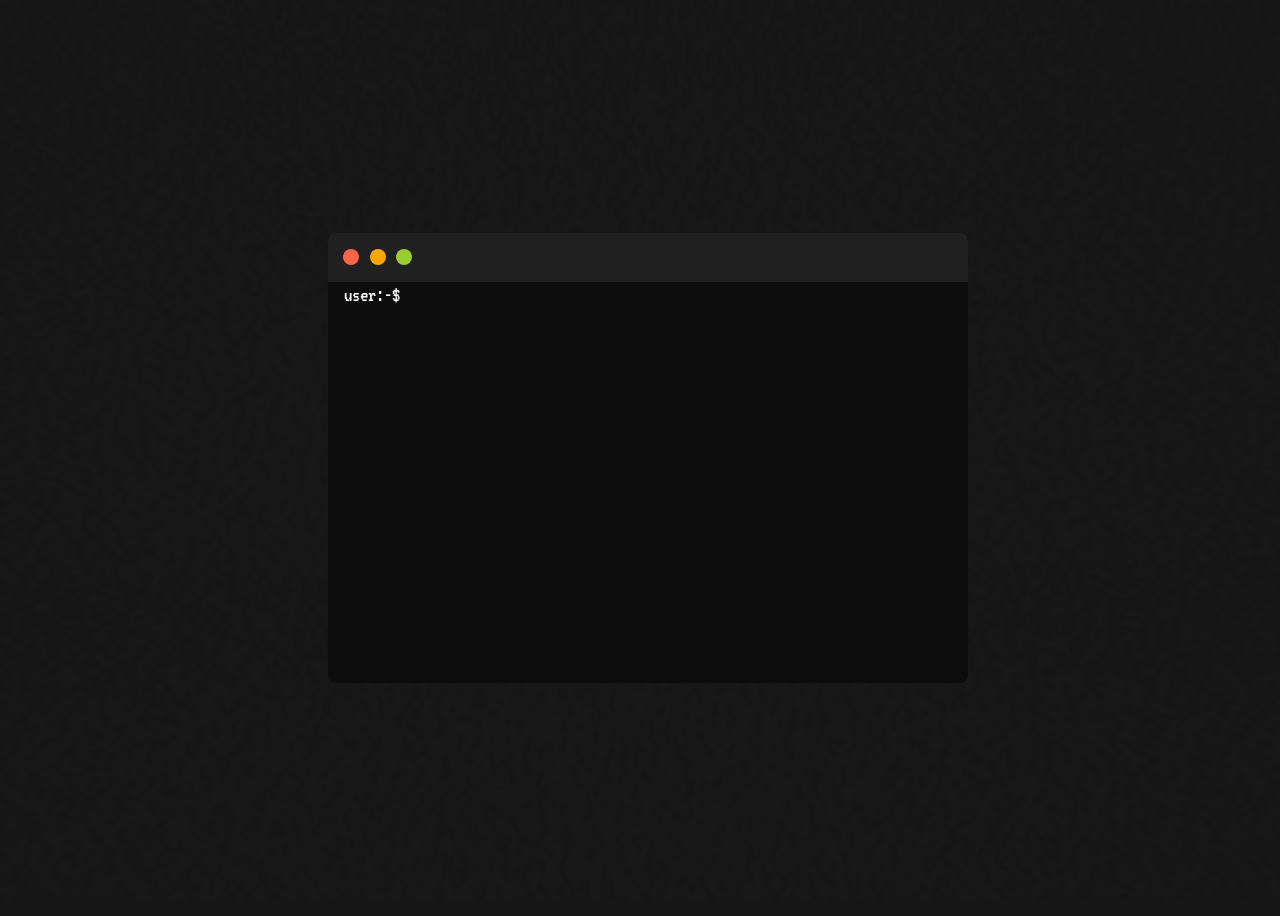
==== levels/levelFour.html @ 1cb91dc7 "first commit" ====
<!DOCTYPE html>
<html lang="en">
<head>
    <meta charset="UTF-8">
    <meta name="viewport" content="width=device-width, initial-scale=1.0">
    <title>Level 4 - The Terminal</title>

    <link rel="stylesheet" href="/css/levelFour/game.css">
    <link rel="stylesheet" href="/css/levelFour/index.css">
    <link rel="stylesheet" href="/css/keys.css">

</head>
<body>
    <!-- <div id="blurredBG" class="">
        <div class="inventory " id="inventory">
            <span>e to close</span>
        </div>
    </div> -->
    <div id="noise"><img src="/images/noise.webp" alt=""></div>

    <div class="terminal-window" id="terminal-window">
        <div class="terminal-header" id="terminal-header">
            <div class="red-circle circle" id="red-circle"></div>
            <div class="yellow-circle circle" id="yellow-circle"></div>
            <div class="green-circle circle" id="green-circle"></div>
        </div>
        <div class="terminal-body" id="terminal-body">
            <div id="commandInterface">
                <span id="lineMarker" >user:-$</span>
                <input type="text" id="commandInput" class="commandInterface" >
            </div>
            <div class="terminal-response">
            </div>

            <!-- previous terminal response -->

            
        </div>
    </div>
<!-- make typewriter like blah bvlh blah... your mission: -->
    <script src="/scripts/levelFour/game.js"></script>
    <!-- <script src="/scripts/levelFour/scripts.js"></script> -->
</body>
</html>
---- css/levelFour/game.css ----
/* IMPORTS */

body {
    background-color: #171717;
    height: 100vh;
    width: 100vw;
    display: flex;
    justify-content: center;
    align-items: center;
    overflow: hidden;
    font-family: 'VT323';
    flex-direction: column;
}

.terminal-window {
    width: 50%;
    height: 50%;
    background-color: #0C0C0C;
    border-radius: 8px;
    overflow-y: scroll;
}

.terminal-window::-webkit-scrollbar {
    display: none;
}

.terminal-header {
    display: flex;
    border-radius: 8px 8px 0 0;
    justify-content: start;
    background-color: rgb(32, 32, 32);
    padding: 10px;
    position: sticky;
    top: 0;
    
}

.terminal-body {
    color: white;
    padding: 2px 1em;
    display: flex;
    justify-content: start;
    align-items: start;
    flex-direction: column-reverse;
    overflow-y: auto;
}

.terminal-body div {
    display: flex;
}

.terminal-response {
    display: flex;
    justify-content: start;
    flex-direction: column;
}

/* SPECIFIC ELEMENTS */
#commandInput {
    background-color: transparent;
    border: 0;
    outline: 0;
    color: #006eff;
    width: 80%;
    display: inline;
    cursor: pointer;
    margin-left: 2px;
    font-size: 1.2em;
}

#lineMarker {
    font-size: 1.3em;
}

.highlightBlue {
    color: #006eff;
}

.highlightRed {
    color: red;
}

.textSpacing {
    letter-spacing: 2px;
}


.fade {
    transition: all 1s ease;
    opacity: 0;
    
}




#title {
    position: absolute;
    top: 0;
    left: 0;
    margin: 0.5em;
    /* background-color: #006eff; */
    font-size: 3em;
    font-family:fantasy;
    text-shadow: 1px 2.3px rgb(107, 46, 206);
    border-radius: 8px;
    color: white;
   
    background: repeating-linear-gradient(20deg, #0044ff 0, #006eff, #5762ff);
    background-clip: text;
    pointer-events: none;
    -webkit-background-clip: text;
}

/* background: repeating-linear-gradient(180deg, #0000 0, #0000004d, #0000); */

#noise {
    position: absolute;
    top: 0;
    left: 0;
    opacity: 0.009;
    z-index: -999999;
    pointer-events: none;
   
}

#noise img {
    width: 100vw;
    height: 100vh;
}
---- css/levelFour/index.css ----
.red-circle, .yellow-circle, .green-circle {
 width: 1em;
 height: 1em;
 background-color: tomato;
 border-radius: 1em;
 margin: .395em .325em;
 cursor: pointer;
}

.yellow-circle {
    background-color: orange;
}

.green-circle {
    background-color: yellowgreen;
}
---- css/keys.css ----
@import url('https://fonts.googleapis.com/css2?family=Fredoka:wght@300..700&display=swap');
@import url('https://fonts.googleapis.com/css2?family=Roboto:ital,wght@0,100;0,300;0,400;0,500;0,700;0,900;1,100;1,300;1,400;1,500;1,700;1,900&family=VT323&display=swap');
#inventory {
    background-color: #006eff;
    border-radius: 7px;
    padding: 15px 25px;
    color: white;
    width: 10%;
    text-align: center;
    position: relative;
    top: 50%;
    left: 50%;
    transform: translate(-50%, -50%);
    box-shadow: 0 10px 10px rgba(53, 34, 163, 0.253);
    z-index: 999;
    display: none;
  }
  
  .key-element {
    border: 2px solid white;
    border-radius: 7px;
    padding: 7px 5px;
    cursor: pointer;
    position: relative; /* Ensures the pseudo-element is positioned relative to this element */
  }
  
  
  .key-element::after {
    transition: all 0.3s ease-in; /* Smooth transition */
    content: '';
    position: absolute; /* Required for positioning */
    height: 0; /* Default height */
    width: 100%;
    transform: translateX(-50%);
    left: 50%;
    background-color: rgb(255, 0, 0);
    border-radius: 7px;
    margin: 0;
    opacity: 0.2;
    bottom: 0;
  }
  
  .key-element:hover::after {
    height: 12%; /* Height on hover */
  }
  
  
  
  #blurredBG {
    display: none;
    position: absolute;
    width: 100vw;
    height: 100vh;
    background-color: rgba(0, 0, 0, 0.925);
  }
  
  .showInventory {
    display: block !important;
  }

  .borderRedFade {
    color: rgb(255, 38, 0);
  }
  
  
  .borderGreenFade {
    color: green;
  }
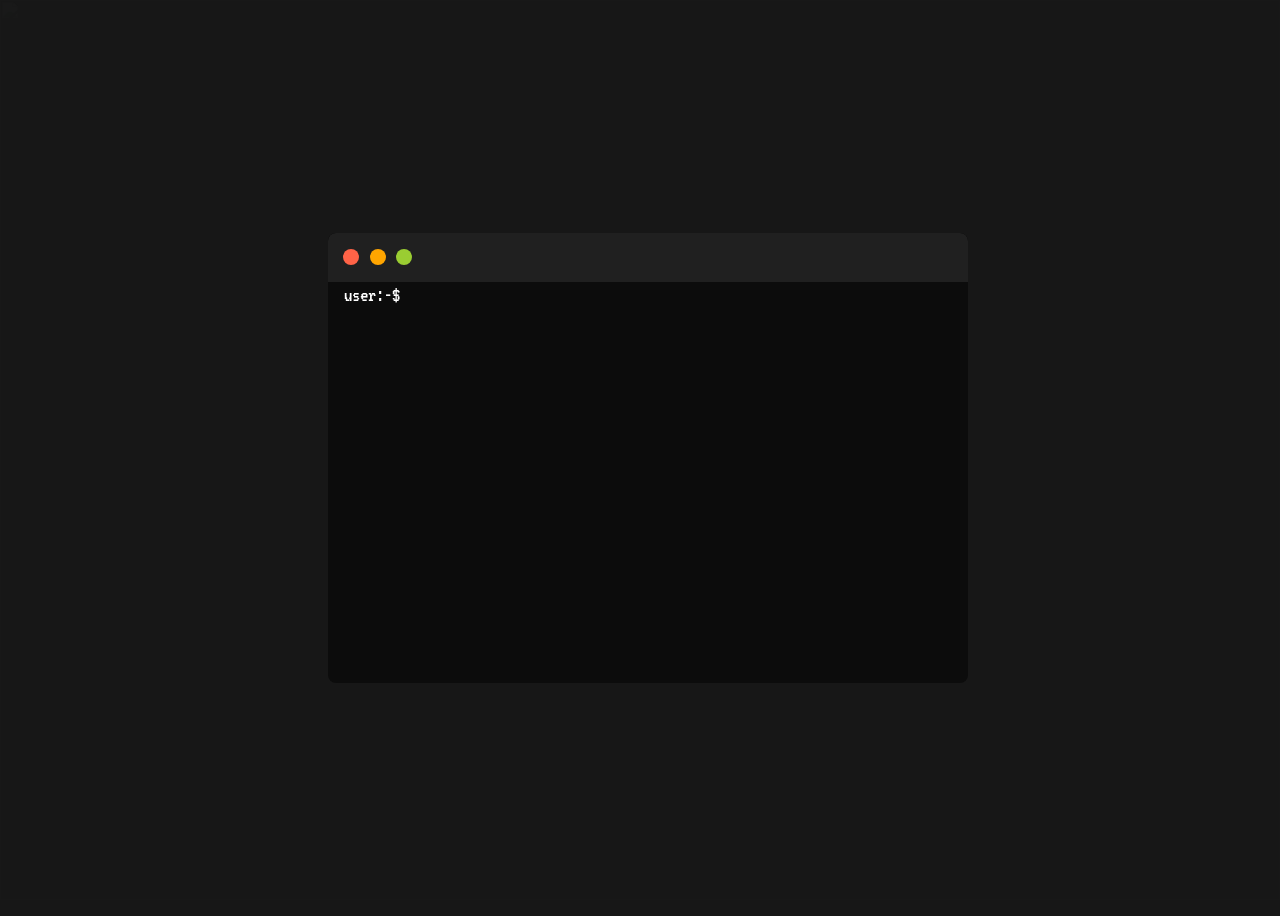
==== commit 70a3cd70: "Refactor HTML structure and update image paths for consistency" ====
--- a/levels/levelFour.html
+++ b/levels/levelFour.html
@@ -1,44 +1,40 @@
-<!DOCTYPE html>
+<!doctype html>
 <html lang="en">
-<head>
-    <meta charset="UTF-8">
-    <meta name="viewport" content="width=device-width, initial-scale=1.0">
+  <head>
+    <meta charset="UTF-8" />
+    <meta name="viewport" content="width=device-width, initial-scale=1.0" />
     <title>Level 4 - The Terminal</title>
 
-    <link rel="stylesheet" href="/css/levelFour/game.css">
-    <link rel="stylesheet" href="/css/levelFour/index.css">
-    <link rel="stylesheet" href="/css/keys.css">
-
-</head>
-<body>
+    <link rel="stylesheet" href="/css/levelFour/game.css" />
+    <link rel="stylesheet" href="/css/levelFour/index.css" />
+    <link rel="stylesheet" href="/css/keys.css" />
+  </head>
+  <body>
     <!-- <div id="blurredBG" class="">
         <div class="inventory " id="inventory">
             <span>e to close</span>
         </div>
     </div> -->
-    <div id="noise"><img src="/images/noise.webp" alt=""></div>
+    <div id="noise"><img src="./images/noise.webp" alt="" /></div>
 
     <div class="terminal-window" id="terminal-window">
-        <div class="terminal-header" id="terminal-header">
-            <div class="red-circle circle" id="red-circle"></div>
-            <div class="yellow-circle circle" id="yellow-circle"></div>
-            <div class="green-circle circle" id="green-circle"></div>
+      <div class="terminal-header" id="terminal-header">
+        <div class="red-circle circle" id="red-circle"></div>
+        <div class="yellow-circle circle" id="yellow-circle"></div>
+        <div class="green-circle circle" id="green-circle"></div>
+      </div>
+      <div class="terminal-body" id="terminal-body">
+        <div id="commandInterface">
+          <span id="lineMarker">user:-$</span>
+          <input type="text" id="commandInput" class="commandInterface" />
         </div>
-        <div class="terminal-body" id="terminal-body">
-            <div id="commandInterface">
-                <span id="lineMarker" >user:-$</span>
-                <input type="text" id="commandInput" class="commandInterface" >
-            </div>
-            <div class="terminal-response">
-            </div>
+        <div class="terminal-response"></div>
 
-            <!-- previous terminal response -->
-
-            
-        </div>
+        <!-- previous terminal response -->
+      </div>
     </div>
-<!-- make typewriter like blah bvlh blah... your mission: -->
+    <!-- make typewriter like blah bvlh blah... your mission: -->
     <script src="/scripts/levelFour/game.js"></script>
     <!-- <script src="/scripts/levelFour/scripts.js"></script> -->
-</body>
-</html>+  </body>
+</html>
